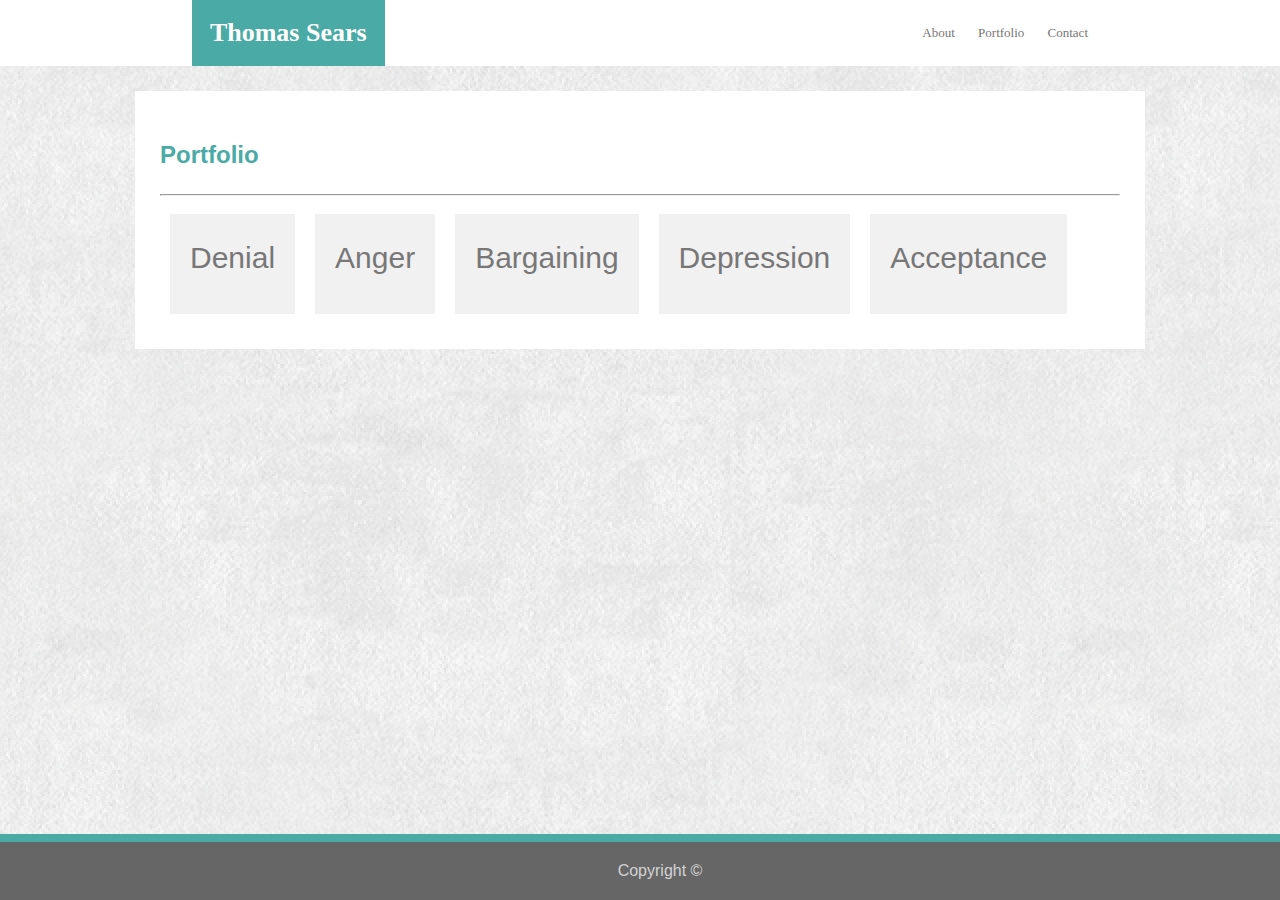
==== portfolio.html @ 7515bd2e "set up and copied framework from previous files" ====
<!DOCTYPE html>
<html lang="en">

<head>
    <meta charset="UTF-8">
    <meta name="viewport" content="width=device-width, initial-scale=1.0">
    <meta http-equiv="X-UA-Compatible" content="ie=edge">

    <title>Thomas's Portfolio</title>

    <link rel="stylesheet" href="assets/css/style.css">

</head>

<body>

    <header>
        <div class="header-wrapper">
            <h1>
                Thomas Sears
            </h1>

            <nav>
                <a href="index.html">About</a>
                <a href="portfolio.html">Portfolio</a>
                <a href="contact.html">Contact</a>
            </nav>
        </div>
    </header>

    <div class="content">

        <h2>Portfolio</h2>

        <hr>
        <div class="flex-container">
            <div>Denial</div>
            <div>Anger</div>
            <div>Bargaining</div>
            <div>Depression</div>
            <div>Acceptance</div>
        </div>
    </div>

    <footer class="footer">Copyright &copy;</footer>

</body>

</html>
---- assets/css/style.css ----
body {
    margin: 0%;  
    padding: 0%;
    background: url("../images/paper.png");
    color: #777777;
    font-family: Arial, Helvetica, sans-serif;
}
header {
    width: 100%;
    background-color: #ffffff;
    border-color: #cccccc;
    font-family: 'Georgia', Times, 'Times New Roman', serif;
    font-size: small;
}

form label {
    width: 100%;
}

form input {
    width: 100%;
}

form textarea {
    width: 100%;
}

.header-wrapper {
    width: 70%;
    margin: 0 auto;
    display: flex;
    flex-wrap: wrap;
    align-items: center;
    text-align: center;
}
.header-wrapper h1 {
    margin: 0; 
    background-color: #4aaaa5;
    color: white;
    padding: 2%;
}
.header-wrapper nav {
    color: #777777;
    margin-left: auto;
    word-spacing: 20px;
    text-decoration: none;
}
a {
    color: #777777;
    text-decoration: none;
}
.content {
    background-color: #ffffff;
    border-color: #dddddd;
    text-align: left;
    line-height: 1.6;
    width: 960px;
    padding: 25px;
    margin: 25px auto;
}
.content h2 {
    color: #4aaaa5;
    font-size: x-large;
    padding: 0%;
}

.flex-container {
    display: flex;
    background-color: white;
}
  
.flex-container > div {
    background-color: #f1f1f1;
    margin: 10px;
    padding: 20px;
    font-size: 30px;
    flex-direction: column;
    justify-content: flex-start;
    height: 60px;
}

.list {
    list-style-type: square;
    align-content: center;
}
.img-thomas {
    width: 250px;
    float: left;
    margin-right: 20px;
    margin-bottom: 10px;
}
.footer {
    border-top: 8px solid #4aaaa5;
    background-color: #666666;
    width: 100%;
    text-align: center;
    color: lightgray;
    position: fixed;
    padding: 20px;
    flex-shrink: 0;
    bottom: 0;
}
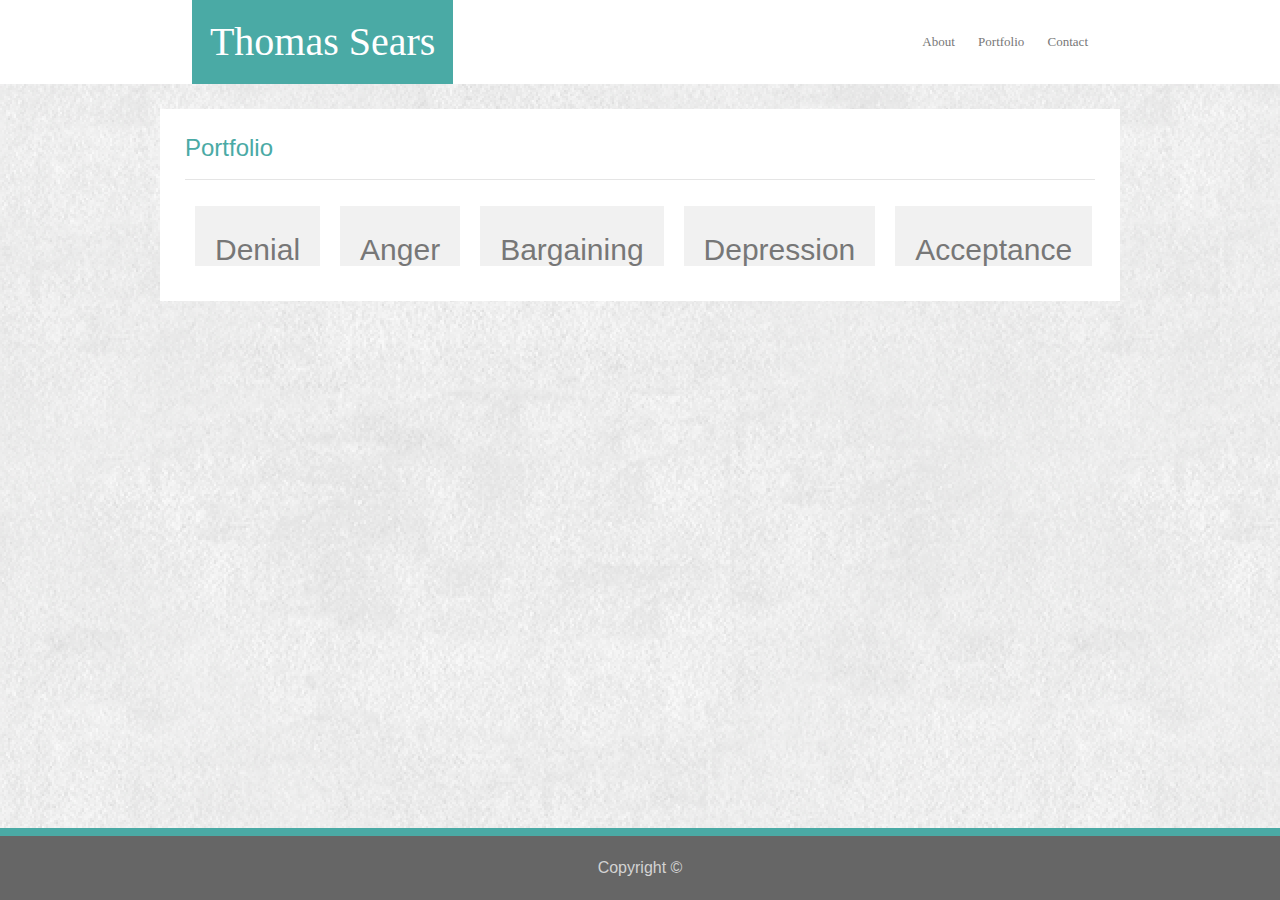
==== commit 492da587: "added bootstrap link" ====
--- a/portfolio.html
+++ b/portfolio.html
@@ -3,10 +3,12 @@
 
 <head>
     <meta charset="UTF-8">
-    <meta name="viewport" content="width=device-width, initial-scale=1.0">
-    <meta http-equiv="X-UA-Compatible" content="ie=edge">
+    <meta name="viewport" content="width=device-width, initial-scale=1, shrink-to-fit=no">
+
 
     <title>Thomas's Portfolio</title>
+
+    <link rel="stylesheet" href="https://stackpath.bootstrapcdn.com/bootstrap/4.3.1/css/bootstrap.min.css">
 
     <link rel="stylesheet" href="assets/css/style.css">
 
